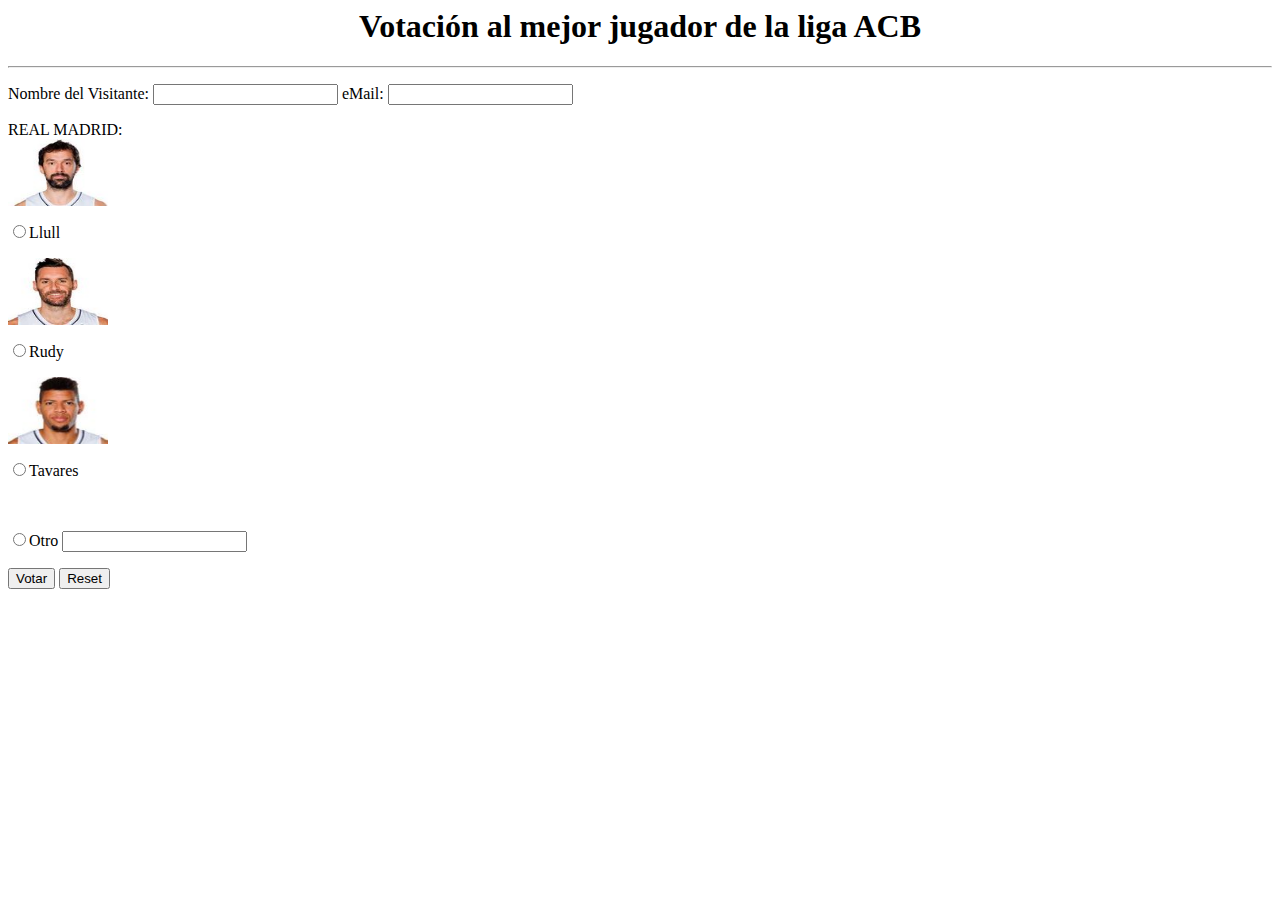
==== src/main/webapp/index.html @ 5e44df7e "Prueba funcional corregida" ====
<!--
Document : index.html
Author : Roberto Barchino (aplicacion original)
-->
<html>
    <head>
        <title>Votacion mejor jugador liga ACB</title>
    </head>
    <body>
    <center><H1>Votaci&oacute;n al mejor jugador de la liga ACB</H1></center><hr>
    <form action="Acb" method="POST">
        <p align="left">Nombre del Visitante: <input type="text" size="20"
                                                     name="txtNombre">
            eMail: <input type="text" size="20" name="txtMail"></p> REAL MADRID:<br>

        <img src="Llull.jpg" width="100" height="67" alt="Llul"/>
        <p align="left"><input type="radio" name="R1" value="Llull">Llull</p>

        <img src="Rudy.jpg" width="100" height="67" alt="Rudy"/>
        <p align="left"><input type="radio" name="R1" value="Rudy">Rudy</p>

        <img src="Tavares.jpg" width="100" height="67" alt="Tavares"/>
        <p align="left"><input type="radio" name="R1" value="Tavares">Tavares</p>

        <br>
        <p align="left"><input type="radio" name="R1" value="Otros">Otro
            <input type="text" size="20" name="txtOtros"></p>
        <p align="left">
            <input type="submit" name="B1" value="Votar">
            <input type="reset" name="B2" value="Reset"></p>
    </form>
</body>
</html>
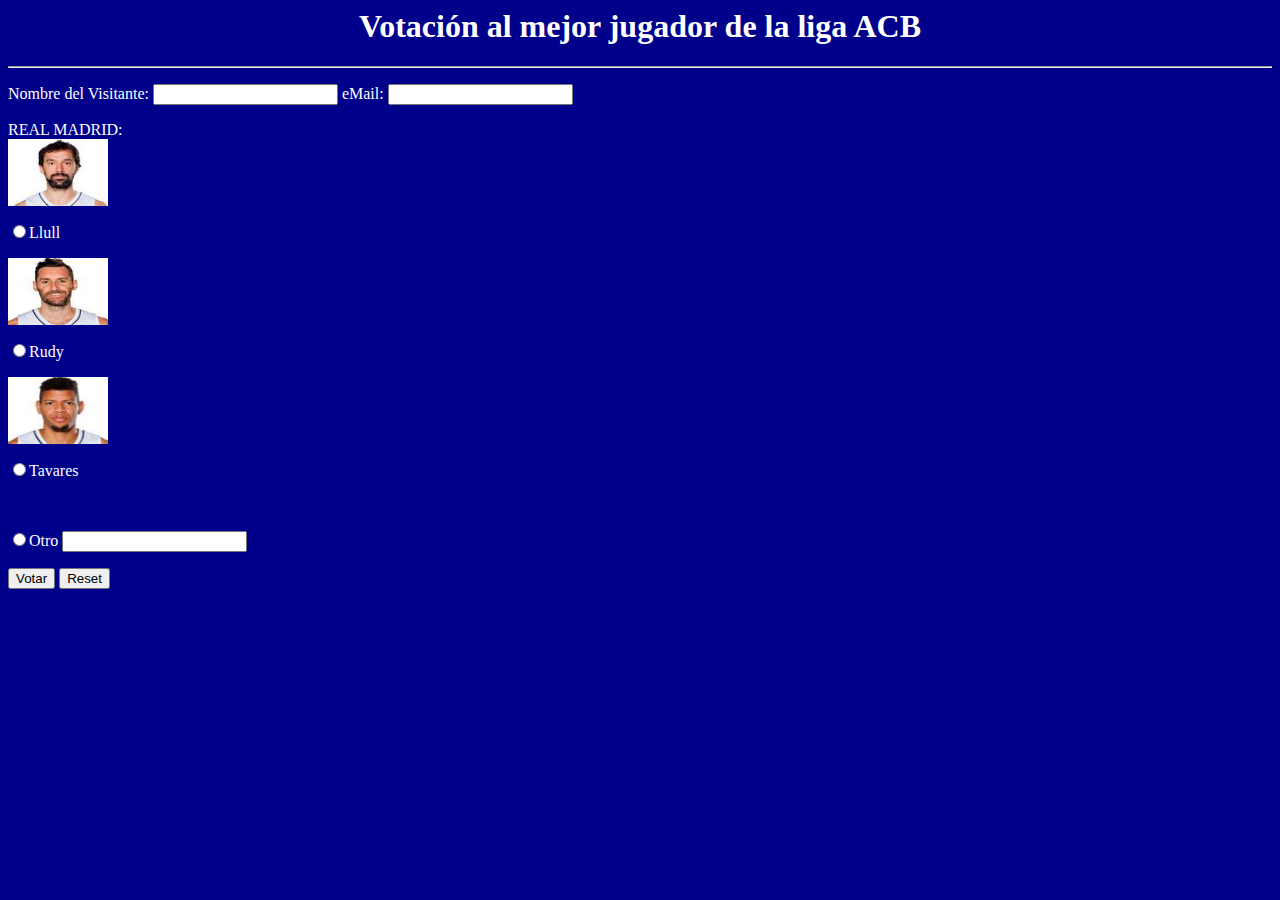
==== commit 1e107a62: "Añadido estilo en página principal" ====
--- a/src/main/webapp/index.html
+++ b/src/main/webapp/index.html
@@ -5,6 +5,7 @@
 <html>
     <head>
         <title>Votacion mejor jugador liga ACB</title>
+        <link href="estilos.css" rel="stylesheet" type="text/css" />
     </head>
     <body>
     <center><H1>Votaci&oacute;n al mejor jugador de la liga ACB</H1></center><hr>
--- a/src/main/webapp/estilos.css
+++ b/src/main/webapp/estilos.css
@@ -0,0 +1,5 @@
+body {
+    color: white;
+    background-color: darkblue;
+   }
+   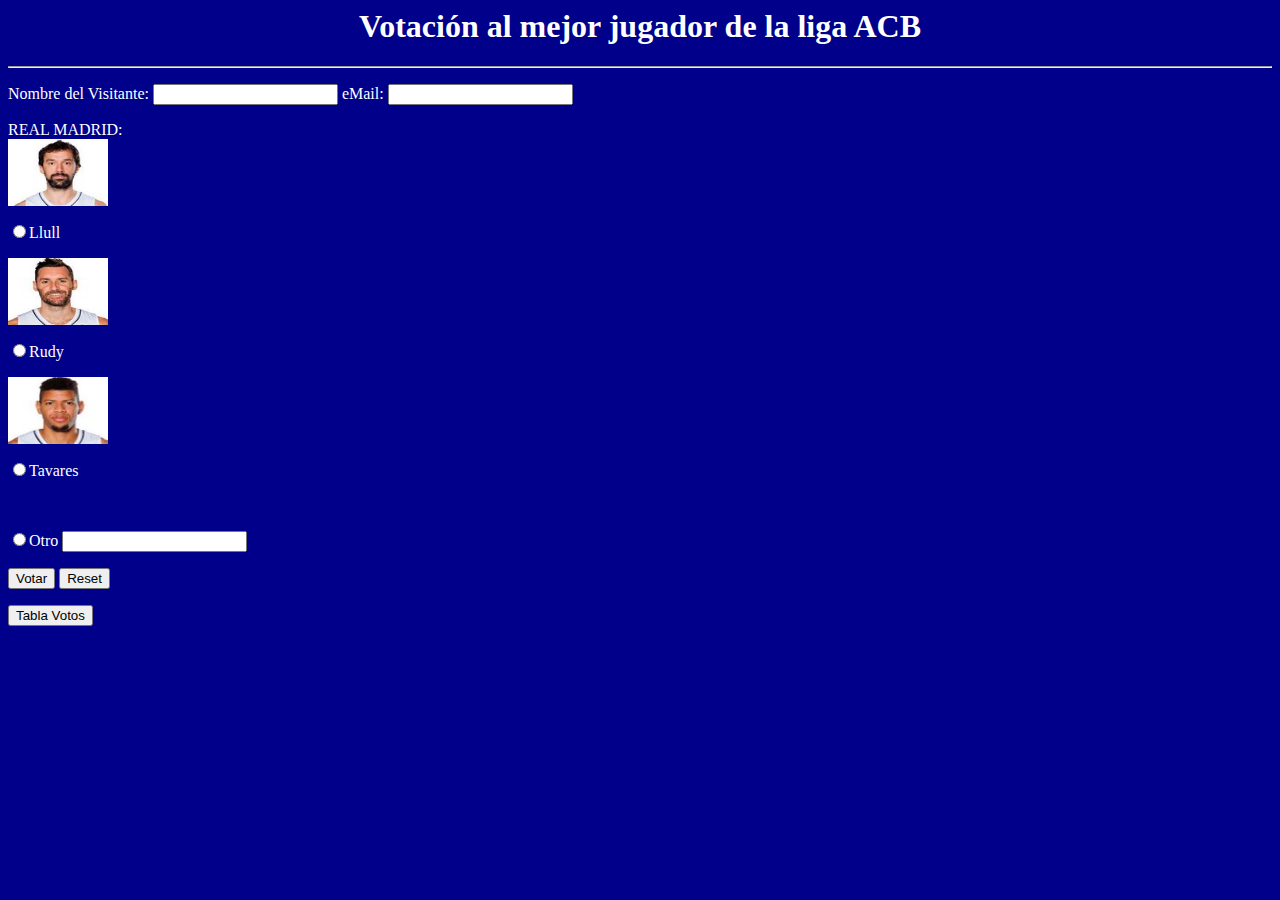
==== commit e13ba41a: "Cambio en el nombre de la tabla para arreglar el error" ====
--- a/src/main/webapp/index.html
+++ b/src/main/webapp/index.html
@@ -30,6 +30,9 @@
             <input type="submit" name="B1" value="Votar">
             <input type="reset" name="B2" value="Reset"></p>
     </form>
+    <button onclick="window.location.href='/ControladorTablaVotos'">
+        Tabla Votos
+    </button>
 </body>
 </html>
 
--- a/src/main/webapp/estilos.css
+++ b/src/main/webapp/estilos.css
@@ -1,5 +1,8 @@
 body {
-    color: white;
-    background-color: darkblue;
-   }
-   + color: white;
+ background-color: darkblue;
+}
+.resultado {
+ color: yellow;
+ background-color: darkred;
+}
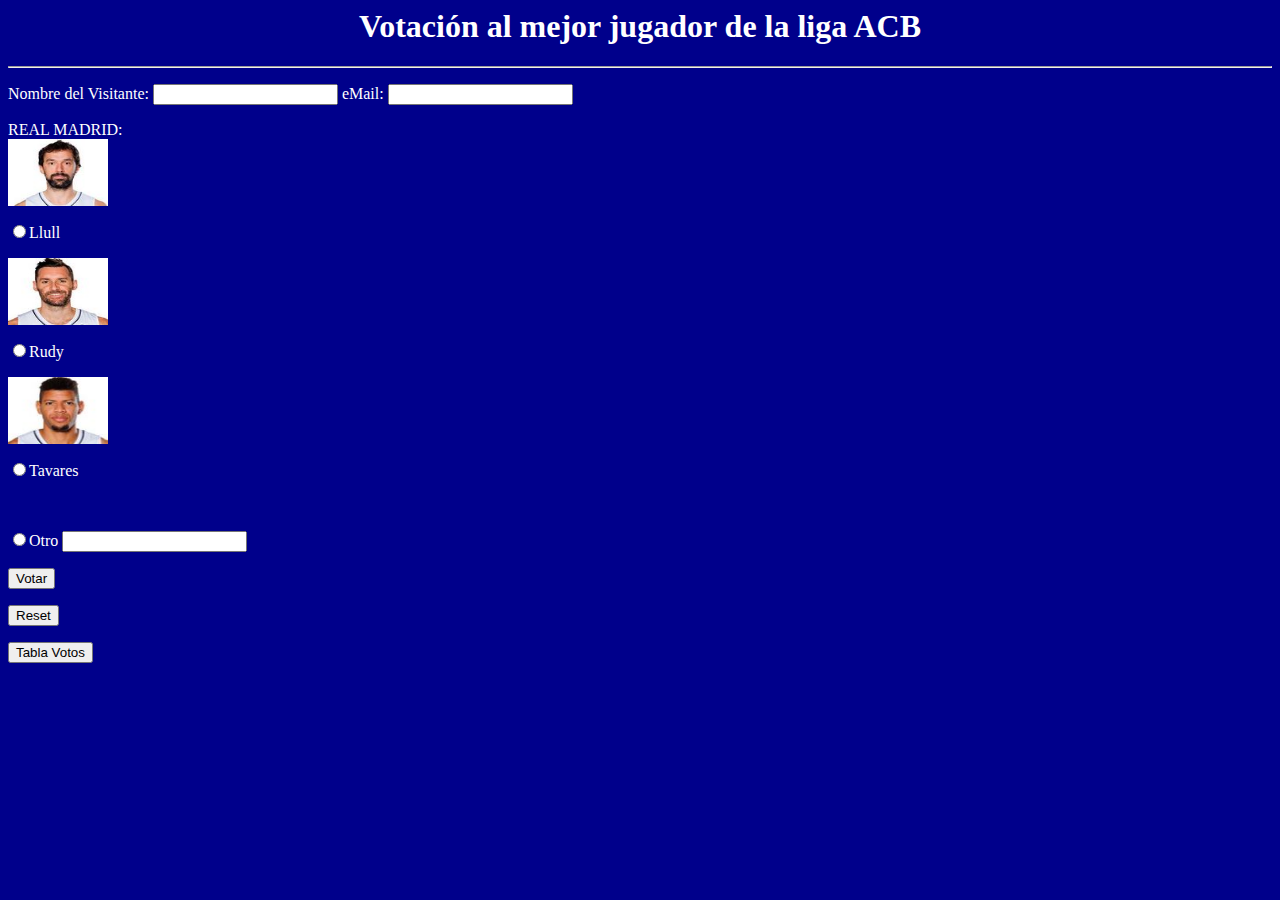
==== commit 3d1a17d9: "segundo formulario para el reseteo" ====
--- a/src/main/webapp/index.html
+++ b/src/main/webapp/index.html
@@ -8,31 +8,37 @@
         <link href="estilos.css" rel="stylesheet" type="text/css" />
     </head>
     <body>
-    <center><H1>Votaci&oacute;n al mejor jugador de la liga ACB</H1></center><hr>
-    <form action="Acb" method="POST">
-        <p align="left">Nombre del Visitante: <input type="text" size="20"
-                                                     name="txtNombre">
-            eMail: <input type="text" size="20" name="txtMail"></p> REAL MADRID:<br>
+        <center><H1>Votación al mejor jugador de la liga ACB</H1></center><hr>
+        <form action="Acb" method="POST">
+            <p align="left">Nombre del Visitante: <input type="text" size="20" name="txtNombre">
+                eMail: <input type="text" size="20" name="txtMail"></p> REAL MADRID:<br>
 
-        <img src="Llull.jpg" width="100" height="67" alt="Llul"/>
-        <p align="left"><input type="radio" name="R1" value="Llull">Llull</p>
+            <img src="Llull.jpg" width="100" height="67" alt="Llul"/>
+            <p align="left"><input type="radio" name="R1" value="Llull">Llull</p>
 
-        <img src="Rudy.jpg" width="100" height="67" alt="Rudy"/>
-        <p align="left"><input type="radio" name="R1" value="Rudy">Rudy</p>
+            <img src="Rudy.jpg" width="100" height="67" alt="Rudy"/>
+            <p align="left"><input type="radio" name="R1" value="Rudy">Rudy</p>
 
-        <img src="Tavares.jpg" width="100" height="67" alt="Tavares"/>
-        <p align="left"><input type="radio" name="R1" value="Tavares">Tavares</p>
+            <img src="Tavares.jpg" width="100" height="67" alt="Tavares"/>
+            <p align="left"><input type="radio" name="R1" value="Tavares">Tavares</p>
 
-        <br>
-        <p align="left"><input type="radio" name="R1" value="Otros">Otro
-            <input type="text" size="20" name="txtOtros"></p>
-        <p align="left">
-            <input type="submit" name="B1" value="Votar">
-            <input type="reset" name="B2" value="Reset"></p>
-    </form>
-    <button onclick="window.location.href='/ControladorTablaVotos'">
-        Tabla Votos
-    </button>
-</body>
+            <br>
+            <p align="left"><input type="radio" name="R1" value="Otros">Otro
+                <input type="text" size="20" name="txtOtros"></p>
+            <p align="left">
+                <input type="submit" name="B1" value="Votar">
+            </p>
+        </form>
+        
+        <!-- Segundo formulario para el botón de reseteo -->
+        <form action="Acb" method="POST">
+            <input type="hidden" name="reset" value="true">
+            <input type="submit" name="B2" value="Reset">
+        </form>
+    
+        <button onclick="window.location.href='/Baloncesto/ControladorTablaVotos'">
+            Tabla Votos
+        </button>
+    </body>
 </html>
 
